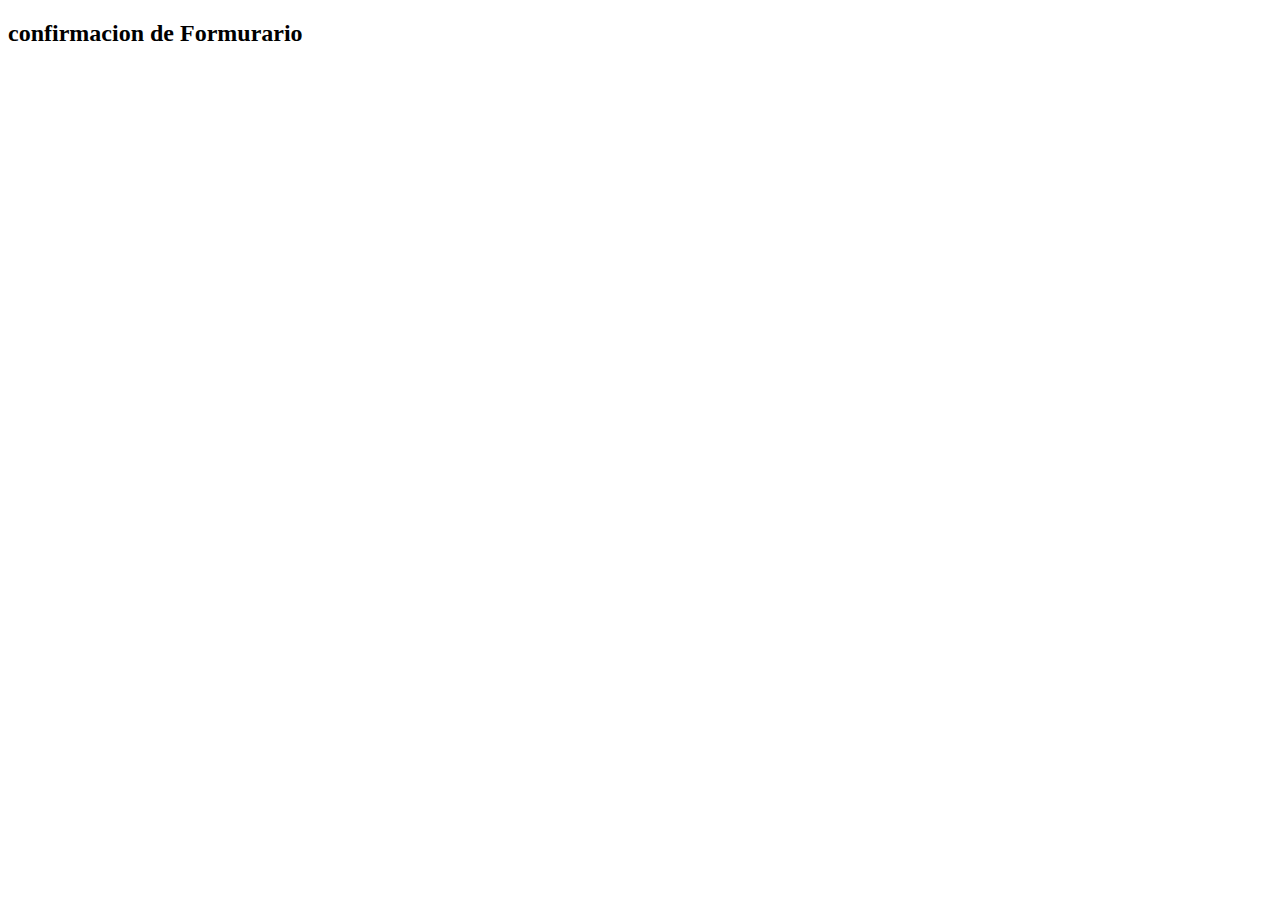
==== html/comprobante.html @ 091e07a0 "26/05" ====
<!DOCTYPE html>
<html lang="es">
<head>
    <meta charset="UTF-8">
    <link rel="stylesheet" href="../css/mostrar.css">
    <meta name="viewport" content="width=device-width, initial-scale=1.0">
    <title>Turno confirmado</title>
</head>
<body>
    <h2>confirmacion de Formurario</h2>
    <div class="confirmacion">
        


    </div>
    <script src="../javascript/formulario.js"></script>
    <script src="../javascript/mostrarDatos.js"></script>
</body>
</html>
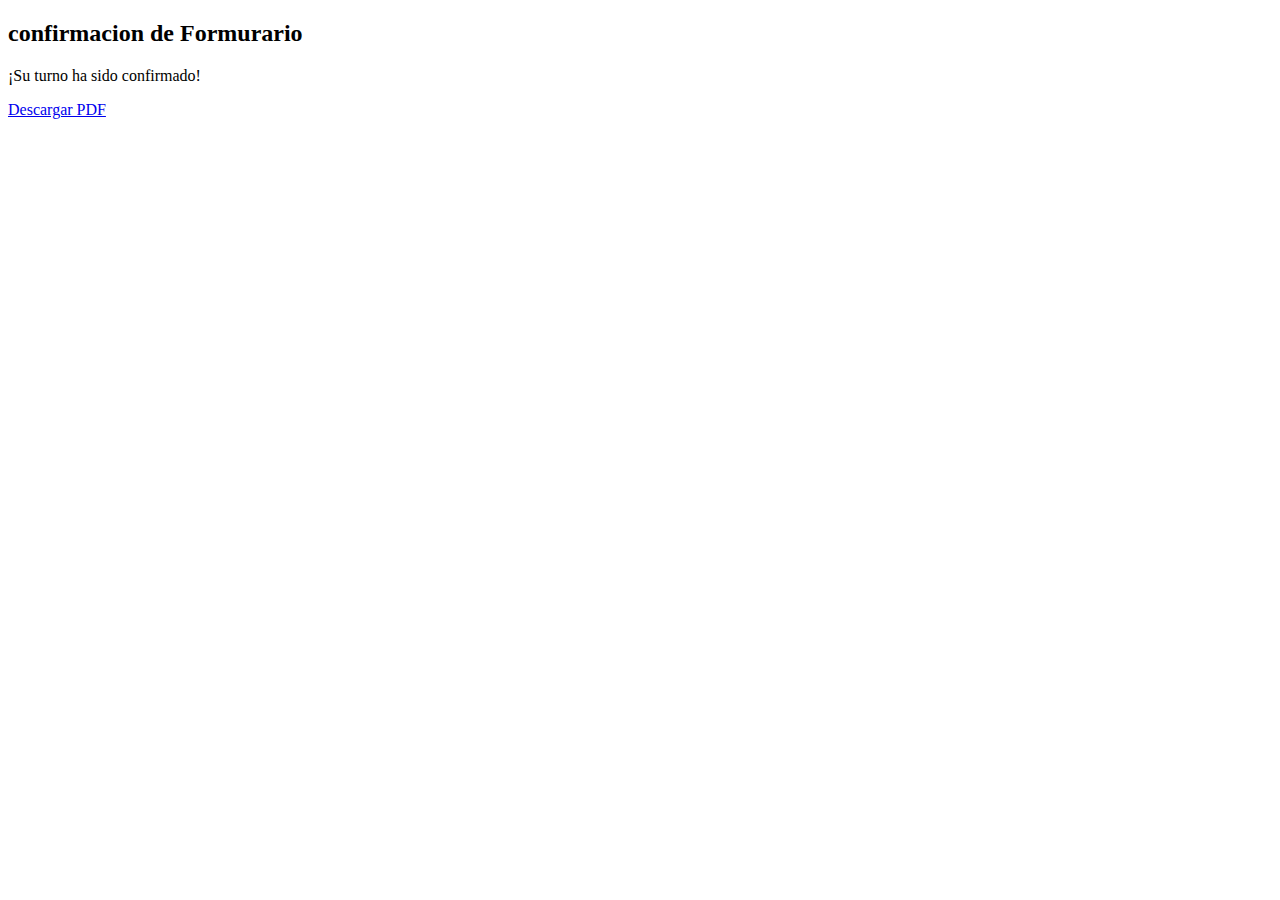
==== commit 895ca403: "falta importar los datos del form a comprobante y ya estaria" ====
--- a/html/comprobante.html
+++ b/html/comprobante.html
@@ -9,11 +9,14 @@
 <body>
     <h2>confirmacion de Formurario</h2>
     <div class="confirmacion">
-        
+        <p>¡Su turno ha sido confirmado!</p>
 
+        <a href="../html/comprobante.html" download="comprobante.pdf">
+            Descargar PDF
+        </a>
 
     </div>
-    <script src="../javascript/formulario.js"></script>
+
     <script src="../javascript/mostrarDatos.js"></script>
 </body>
 </html>